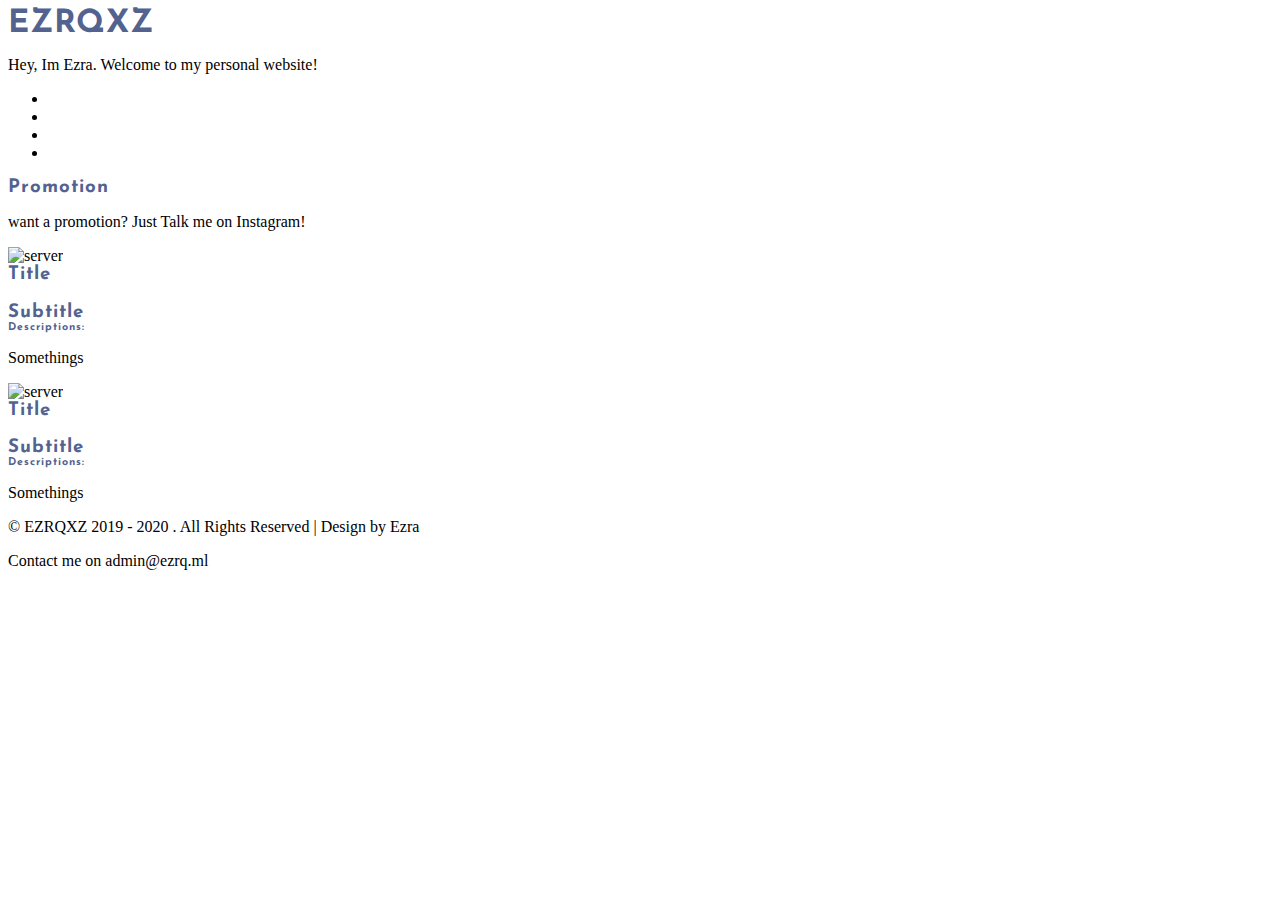
==== index.html @ 6a3e4405 "Update index.html" ====
<!DOCTYPE html>
<html lang="zxx">

<head>
  
    <title>EZRQXZ - Official Website Page</title>
    <meta name="viewport" content="width=device-width, initial-scale=1">
    <meta charset="UTF-8" />
    <meta name="keywords" content="Personal Website"/>
    <link rel="shortcut icon" type="image/x-icon" href="./images/icon.png" />
    <link rel="stylesheet" href="css/bootstrap.css">
    <link rel="stylesheet" href="https://cdnjs.cloudflare.com/ajax/libss/balloon-css/0.4.0/balloon.min.css">
    	
    <script src="https://ajax.googleapis.com/ajax/libs/jquery/2.1.3/jquery.min.js"></script>
<script src="https://maxcdn.bootstrapcdn.com/bootstrap/3.3.5/js/bootstrap.min.js"></script>
    <link rel="stylesheet" href="css/style.css" type="text/css" media="all" />
    <link href="css/font-awesome.css" rel="stylesheet">
    <link href="//fonts.googleapis.com/css?family=Josefin+Sans:100,100i,300,300i,400,400i,600,600i,700,700i" rel="stylesheet">
    <link href="//fonts.googleapis.com/css?family=Open+Sans:300,300i,400,400i,600,600i,700" rel="stylesheet">
    <script type="text/javascript"> </script>
  <!-- Smartsupp Live Chat script -->
<script type="text/javascript">
var _smartsupp = _smartsupp || {};
_smartsupp.key = '5ba82ec1264417f1a2a80b07eed0e42b10dcf477';
window.smartsupp||(function(d) {
  var s,c,o=smartsupp=function(){ o._.push(arguments)};o._=[];
  s=d.getElementsByTagName('script')[0];c=d.createElement('script');
  c.type='text/javascript';c.charset='utf-8';c.async=true;
  c.src='https://www.smartsuppchat.com/loader.js?';s.parentNode.insertBefore(c,s);
})(document);
</script>
</head>

  
<body>
      <div class="main-content" id="home">
        
        <div class="layer">
      
            <header class="header">
                <div class="container-fluid px-lg-5">
                </div>
            </header>
          
            <div class="banner-info-w3ls">
                <h1>EZRQXZ
                </h1>
                <p>Hey, Im Ezra. Welcome to my personal website!</p>
                <div class="social mb-4">
                    <ul>
                        <li><a href="https://www.facebook.com/ezrq.mighty"><span class="fa mr-2 fa-facebook"></span></a></li>
                        <li><a href="https://www.instagram.com/ezrqxz/"><span class="fa mr-2 fa-instagram"></span></a></li>
                        <li><a href="https://www.youtube.com/channel/UCWytL7ja79NQ-mYNYTIW_Gg"><span class="fa mr-2 fa-youtube"></span></a></li>
                        <li><a href="https://www.twitch.tv/ezramightyfx"><span class="fa mr-2 fa-twitch"></span></a></li>
                    </ul>
                </div>
            </div>

        </div>
    </div>

    <style>:root {
            --primary-color: #302AE6;
            --secondary-color: #536390;
            --font-color: #424242;
            --bg-color: #ffffff;
            --heading-color: #292922;
        }
        
        [data-theme="dark"] {
            --primary-color: #9A97F3;
            --secondary-color: #818cab;
            --font-color: #fff;
            --bg-color: #0000;
            --heading-color: #818cab;
        }
            body {
                background-color: var(--bg-color);
            }    
            h1,
h2,
h3,
h4,
h5,
h6 {
    margin: 0;
    color: var(--secondary-color);
    letter-spacing: 1px;
    font-weight: 700;
    font-family: 'Josefin Sans', sans-serif;
}
.theme-switch-wrapper {
  display: flex;
  align-items: center;
}
  em {
    margin-left: 10px;
    font-size: 1rem;
  
}
.theme-switch {
  display: inline-block;
  height: 34px;
  position: relative;
  width: 60px;
}

.theme-switch input {
  display:none;
}

.slider {
  background-color: #ccc;
  bottom: 0;
  cursor: pointer;
  left: 0;
  position: absolute;
  right: 0;
  top: 0;
  transition: .4s;
}

.slider:before {
  background-color: #fff;
  bottom: 4px;
  content: "";
  height: 26px;
  left: 4px;
  position: absolute;
  transition: .4s;
  width: 26px;
}

input:checked + .slider {
  background-color: #555555;
}
#6bb6a
input:checked + .slider:before {
  transform: translateX(26px);
}

.slider.round {
  border-radius: 34px;
}

.slider.round:before {
  border-radius: 50%;
}

        </style>
    <section class="testimonials py-5" id="testimonials">
        <div class="container py-lg-5 p-3">
            <div class="inner-sec-w3ls-pyt speak">
                    <div class="theme-switch-wrapper">
         
                         <!-- --->
                         <script>
                         const toggleSwitch = document.querySelector('.theme-switch input[type="checkbox"]');

function switchTheme(e) {
    toggleSwitch.addEventListener('change', switchTheme, false);
    if (e.target.checked) {
        document.documentElement.setAttribute('data-theme', 'dark');
        localStorage.setItem('theme', 'dark'); 
    }
    else {
        document.documentElement.setAttribute('data-theme', 'light');
        localStorage.setItem('theme', 'light'); //add this
    }    
}
const currentTheme = localStorage.getItem('theme') ? localStorage.getItem('theme') : null;

if (currentTheme) {
    document.documentElement.setAttribute('data-theme', currentTheme);

    if (currentTheme === 'dark') {
        toggleSwitch.checked = true;
    }
}



</script>

<!--   <label class="theme-switch" for="checkbox">
                                <input type="checkbox" id="checkbox" />
                                <div class="slider round"></div>
                          </label>
                        -->
                          
                          
                        </div>
                <h3 class="title"><span>Promotion</span></h3>
                <p>want a promotion? Just Talk me on Instagram!</p>
                <div class="row mt-lg-5 mt-4">
                                <div class="row">
                            <div class="col-md-4 test-img">
                                <img src="images/icon.png" class="img-fluid" alt="server">
                            </div>
                            <div class="col-md-8 test-info">
                                <h3 class="mt-md-4 mt-3"><span class="sub-tittle-team">Title</span><p> </p>Subtitle</h3>
                                <h6>Descriptions:</h6>
                                <p>Somethings
                                        </p>
                                <div class="social mt-4">
                                    <ul>
                                        <a href="https://discord.gg/aJm8CGs"><span class="discord"></span></a>
                                    </ul>
                                </div>
                              <div class="col-md-4 test-img">
                            </div>
                        <div class="row">
                            <div class="col-md-4 test-img">
                                <img src="images/icon.png" class="img-fluid" alt="server">
                            </div>
                            <div class="col-md-8 test-info">
                                <h3 class="mt-md-4 mt-3"><span class="sub-tittle-team">Title</span><p> </p>Subtitle</h3>
                                <h6>Descriptions:</h6>
                                <p>Somethings
                                        </p>
                                <div class="social mt-4">
                                    <ul>
                                        <a href="https://discord.gg/aJm8CGs"><span class="discord"></span></a>
                                    </ul>
                                </div>
                              <div class="col-md-4 test-img">
                            </div>
            
                    
                            </div>
                        </div>
                    </div>
                </div>


            </div>
        </div><!---->
    </section>

    <footer class="py-5 text-center">
        <div class="container">
            <div class="agileinfo-grids">
                <div class="agile-grid-left agile-grid-right text-center">
                    
                </div>
            </div>
            <div class="copyright text-center mb-4">
                <p>© EZRQXZ 2019 - 2020 . All Rights Reserved | Design by Ezra</a> </p>
                 <p> Contact me on admin@ezrq.ml</p>
            </div> 
            <a href="#home" class="move-top scroll"><span class="fa fa-angle-double-up" aria-hidden="true"></span></a>
        </div>
    </footer>
    <!-- //footer -->

</body>

</html>
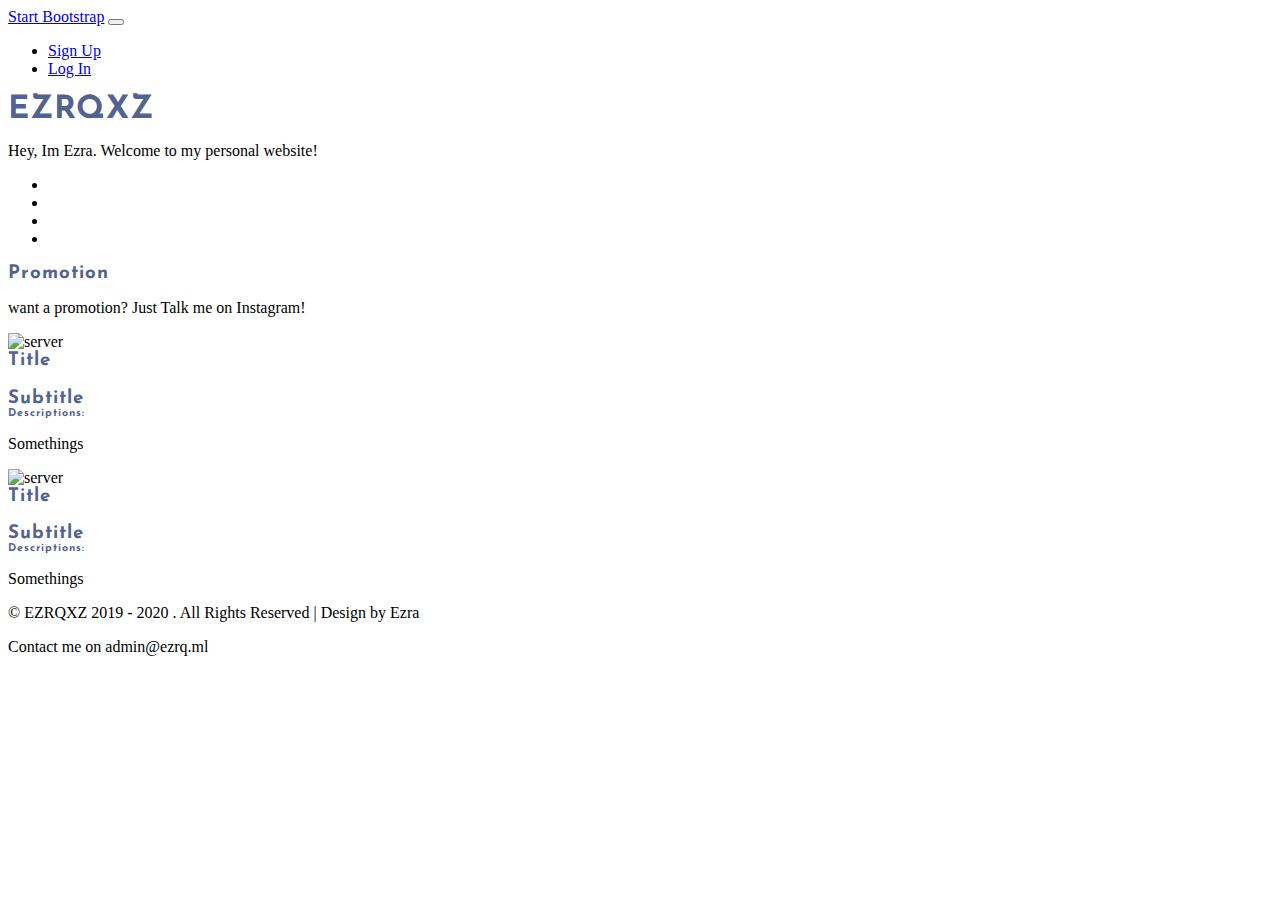
==== commit 49d8b2ba: "Update index.html" ====
--- a/index.html
+++ b/index.html
@@ -35,7 +35,24 @@
   
 <body>
       <div class="main-content" id="home">
-        
+      <nav class="navbar navbar-expand-lg navbar-dark navbar-custom fixed-top">
+    <div class="container">
+      <a class="navbar-brand" href="#">Start Bootstrap</a>
+      <button class="navbar-toggler" type="button" data-toggle="collapse" data-target="#navbarResponsive" aria-controls="navbarResponsive" aria-expanded="false" aria-label="Toggle navigation">
+        <span class="navbar-toggler-icon"></span>
+      </button>
+      <div class="collapse navbar-collapse" id="navbarResponsive">
+        <ul class="navbar-nav ml-auto">
+          <li class="nav-item">
+            <a class="nav-link" href="#">Sign Up</a>
+          </li>
+          <li class="nav-item">
+            <a class="nav-link" href="#">Log In</a>
+          </li>
+        </ul>
+      </div>
+    </div>
+  </nav>  
         <div class="layer">
       
             <header class="header">
@@ -193,8 +210,7 @@
                         </div>
                 <h3 class="title"><span>Promotion</span></h3>
                 <p>want a promotion? Just Talk me on Instagram!</p>
-                <div class="row mt-lg-5 mt-4">
-                                <div class="row">
+            
                             <div class="col-md-4 test-img">
                                 <img src="images/icon.png" class="img-fluid" alt="server">
                             </div>
@@ -210,8 +226,7 @@
                                 </div>
                               <div class="col-md-4 test-img">
                             </div>
-                        <div class="row">
-                            <div class="col-md-4 test-img">
+                                    <div class="col-md-4 test-img">
                                 <img src="images/icon.png" class="img-fluid" alt="server">
                             </div>
                             <div class="col-md-8 test-info">
@@ -226,9 +241,6 @@
                                 </div>
                               <div class="col-md-4 test-img">
                             </div>
-            
-                    
-                            </div>
                         </div>
                     </div>
                 </div>
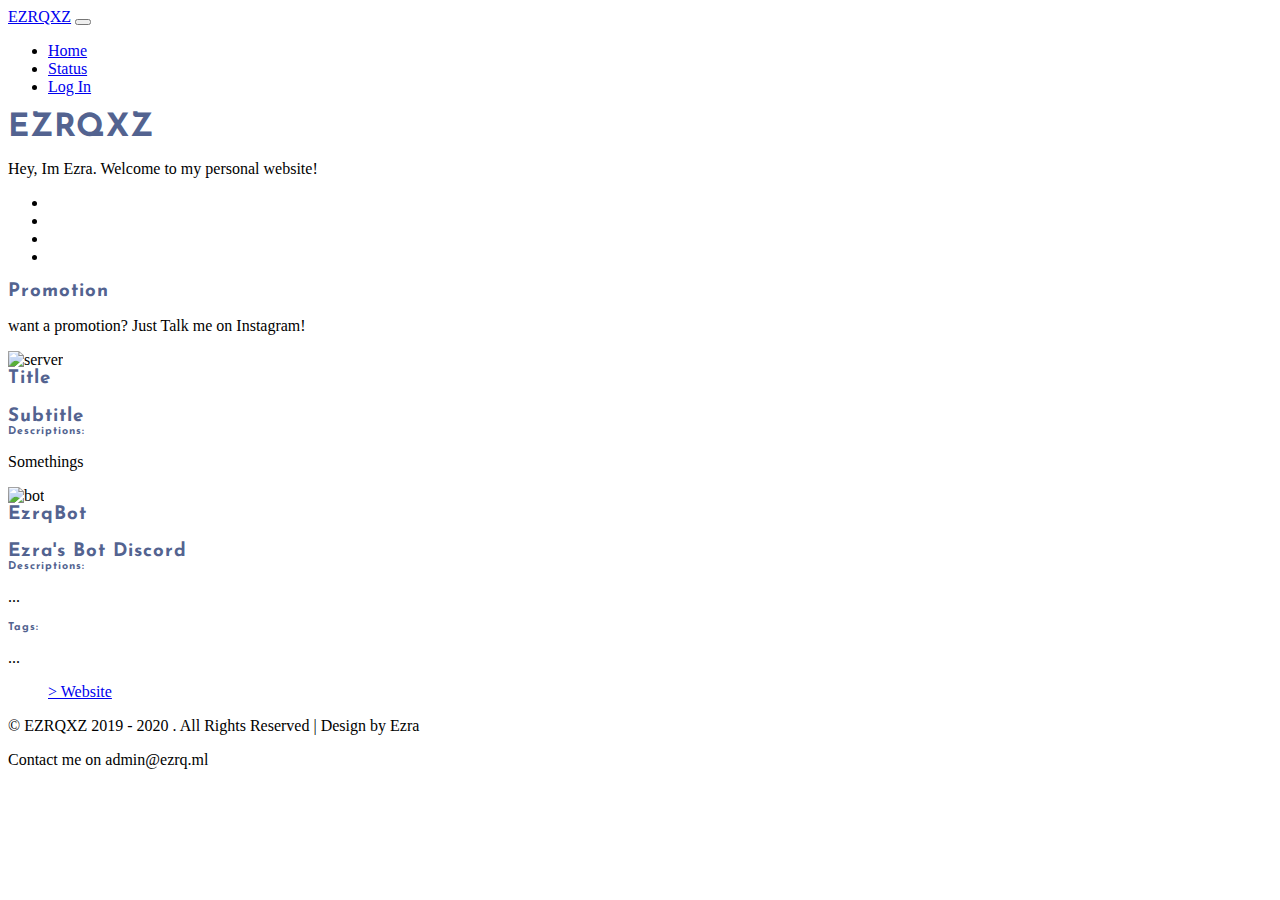
==== commit 345b7ece: "Update index.html" ====
--- a/index.html
+++ b/index.html
@@ -27,7 +27,11 @@
   var s,c,o=smartsupp=function(){ o._.push(arguments)};o._=[];
   s=d.getElementsByTagName('script')[0];c=d.createElement('script');
   c.type='text/javascript';c.charset='utf-8';c.async=true;
-  c.src='https://www.smartsuppchat.com/loader.js?';s.parentNode.insertBefore(c,s);
+  c.src='
+  
+  
+  
+  ://www.smartsuppchat.com/loader.js?';s.parentNode.insertBefore(c,s);
 })(document);
 </script>
 </head>
@@ -37,14 +41,17 @@
       <div class="main-content" id="home">
       <nav class="navbar navbar-expand-lg navbar-dark navbar-custom fixed-top">
     <div class="container">
-      <a class="navbar-brand" href="#">Start Bootstrap</a>
+      <a class="navbar-brand" href="#">EZRQXZ</a>
       <button class="navbar-toggler" type="button" data-toggle="collapse" data-target="#navbarResponsive" aria-controls="navbarResponsive" aria-expanded="false" aria-label="Toggle navigation">
         <span class="navbar-toggler-icon"></span>
       </button>
       <div class="collapse navbar-collapse" id="navbarResponsive">
         <ul class="navbar-nav ml-auto">
           <li class="nav-item">
-            <a class="nav-link" href="#">Sign Up</a>
+            <a class="nav-link" href="#">Home</a>
+          </li>
+          <li class="nav-item">
+            <a class="nav-link" href="https://status.ezrq.ml">Status</a>
           </li>
           <li class="nav-item">
             <a class="nav-link" href="#">Log In</a>
@@ -224,22 +231,24 @@
                                         <a href="https://discord.gg/aJm8CGs"><span class="discord"></span></a>
                                     </ul>
                                 </div>
-                              <div class="col-md-4 test-img">
-                            </div>
-                                    <div class="col-md-4 test-img">
-                                <img src="images/icon.png" class="img-fluid" alt="server">
+                   <div class="col-lg-6 test-grid text-left">
+                        <div class="row">
+
+                            <div class="col-md-4 test-img">
+                                <img src="images/icon.png" class="img-fluid" alt="bot">
                             </div>
                             <div class="col-md-8 test-info">
-                                <h3 class="mt-md-4 mt-3"><span class="sub-tittle-team">Title</span><p> </p>Subtitle</h3>
+                                <h3 class="mt-md-4 mt-3"><span class="sub-tittle-team">EzrqBot</span><p></p> Ezra's Bot Discord</h3>
                                 <h6>Descriptions:</h6>
-                                <p>Somethings
-                                        </p>
+                                <p>...</p>
+                                <p></p>
+                                <h6>Tags:</h6>
+                                <p>...</p>
                                 <div class="social mt-4">
                                     <ul>
-                                        <a href="https://discord.gg/aJm8CGs"><span class="discord"></span></a>
+                                        <a href="./bot/index.html"><span class="discord">> Website</span></a>
                                     </ul>
                                 </div>
-                              <div class="col-md-4 test-img">
                             </div>
                         </div>
                     </div>
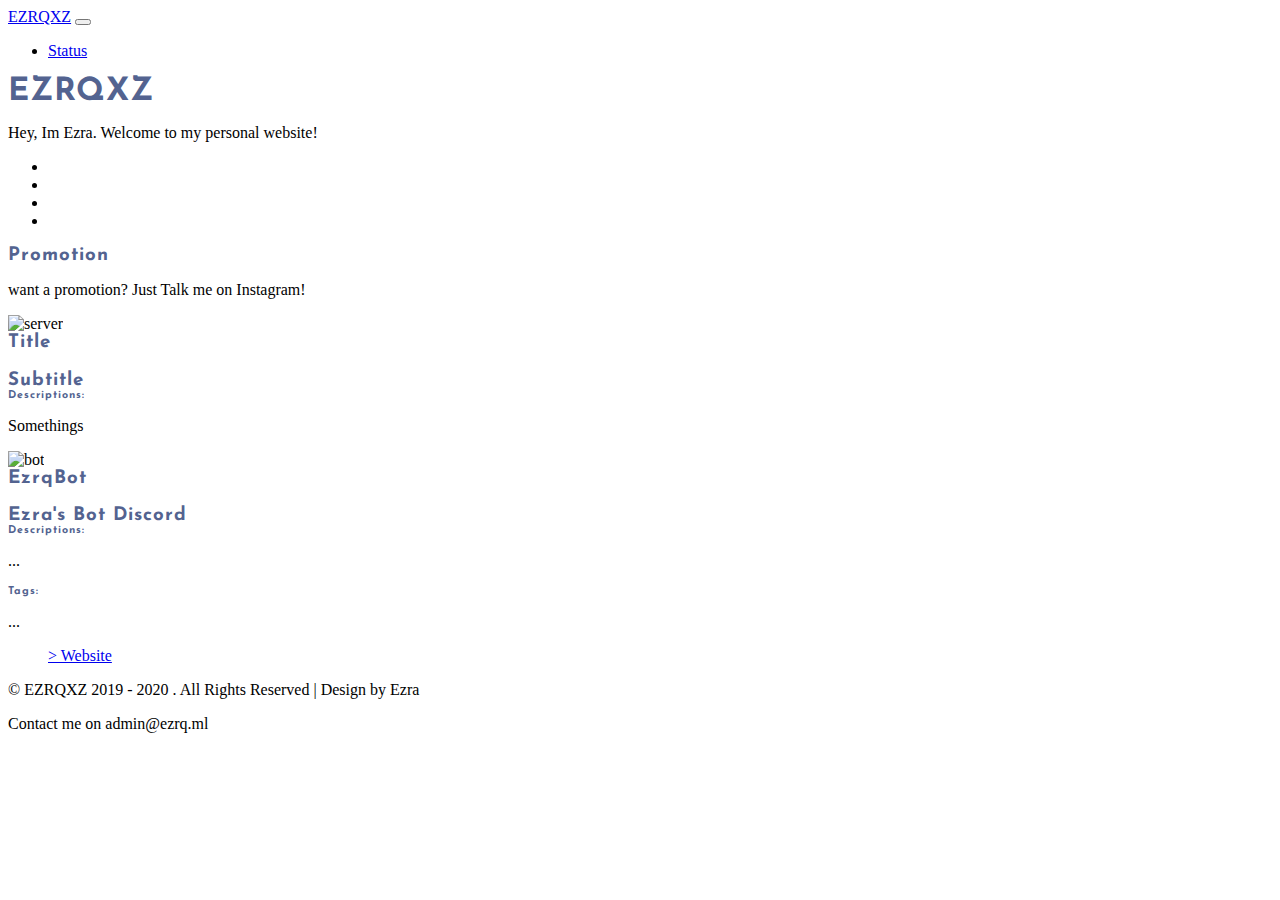
==== commit 483c09ad: "Update index.html" ====
--- a/index.html
+++ b/index.html
@@ -38,6 +38,15 @@
 
   
 <body>
+  <!-- The core Firebase JS SDK is always required and must be listed first -->
+<script src="/__/firebase/7.18.0/firebase-app.js"></script>
+
+<!-- TODO: Add SDKs for Firebase products that you want to use
+     https://firebase.google.com/docs/web/setup#available-libraries -->
+<script src="/__/firebase/7.18.0/firebase-analytics.js"></script>
+
+<!-- Initialize Firebase -->
+<script src="/__/firebase/init.js"></script>
       <div class="main-content" id="home">
       <nav class="navbar navbar-expand-lg navbar-dark navbar-custom fixed-top">
     <div class="container">
@@ -48,13 +57,8 @@
       <div class="collapse navbar-collapse" id="navbarResponsive">
         <ul class="navbar-nav ml-auto">
           <li class="nav-item">
-            <a class="nav-link" href="#">Home</a>
-          </li>
-          <li class="nav-item">
             <a class="nav-link" href="https://status.ezrq.ml">Status</a>
           </li>
-          <li class="nav-item">
-            <a class="nav-link" href="#">Log In</a>
           </li>
         </ul>
       </div>
@@ -230,8 +234,7 @@
                                     <ul>
                                         <a href="https://discord.gg/aJm8CGs"><span class="discord"></span></a>
                                     </ul>
-                                </div>
-                   <div class="col-lg-6 test-grid text-left">
+                                       <div class="col-lg-6 test-grid text-left">
                         <div class="row">
 
                             <div class="col-md-4 test-img">
@@ -253,6 +256,8 @@
                         </div>
                     </div>
                 </div>
+                                </div>
+             
 
 
             </div>
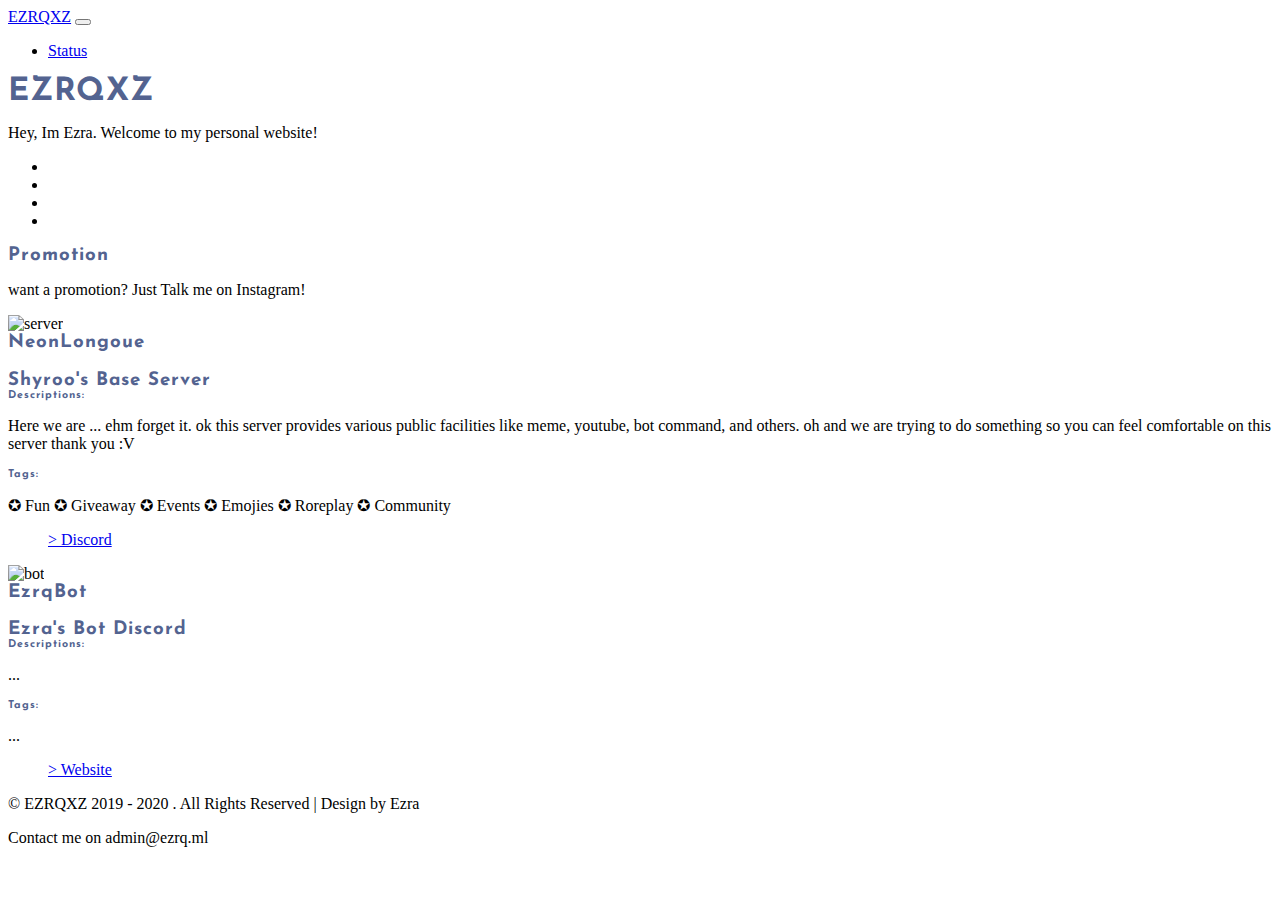
==== commit 2d4c6040: "Update index.html" ====
--- a/index.html
+++ b/index.html
@@ -221,20 +221,39 @@
                         </div>
                 <h3 class="title"><span>Promotion</span></h3>
                 <p>want a promotion? Just Talk me on Instagram!</p>
-            
+             <div class="row mt-lg-5 mt-4">
+
+                    <div class="col-lg-6 test-grid text-left">
+                        <div class="row">
+<!--https://cdn.discordapp.com/icons/616643138941091841/75fd2248d7b629e6c54e6bc9b59d294f.jpg?size=128-->
                             <div class="col-md-4 test-img">
                                 <img src="images/icon.png" class="img-fluid" alt="server">
                             </div>
                             <div class="col-md-8 test-info">
-                                <h3 class="mt-md-4 mt-3"><span class="sub-tittle-team">Title</span><p> </p>Subtitle</h3>
+                                <h3 class="mt-md-4 mt-3"><span class="sub-tittle-team">NeonLongoue</span><p> </p>Shyroo's Base Server</h3>
                                 <h6>Descriptions:</h6>
-                                <p>Somethings
+                                <p>Here we are ... ehm forget it.
+                                        ok this server provides various public facilities like meme, youtube, bot command, and others.
+                                        oh and we are trying to do something so you can feel comfortable on this server thank you :V
+                                        </p>
+
+                                        <h6>      Tags:</h6>
+                                       <p>   ✪ Fun
+                                                ✪ Giveaway
+                                          ✪ Events
+                                              ✪ Emojies
+                                         ✪ Roreplay
+                                         ✪ Community</p>
                                         </p>
                                 <div class="social mt-4">
                                     <ul>
-                                        <a href="https://discord.gg/aJm8CGs"><span class="discord"></span></a>
+                                        <a href="https://discord.gg/aJm8CGs"><span class="discord">> Discord</span></a>
                                     </ul>
-                                       <div class="col-lg-6 test-grid text-left">
+                                </div>
+                            </div>
+                        </div>
+                    </div>
+                    <div class="col-lg-6 test-grid text-left">
                         <div class="row">
 
                             <div class="col-md-4 test-img">
@@ -256,8 +275,6 @@
                         </div>
                     </div>
                 </div>
-                                </div>
-             
 
 
             </div>
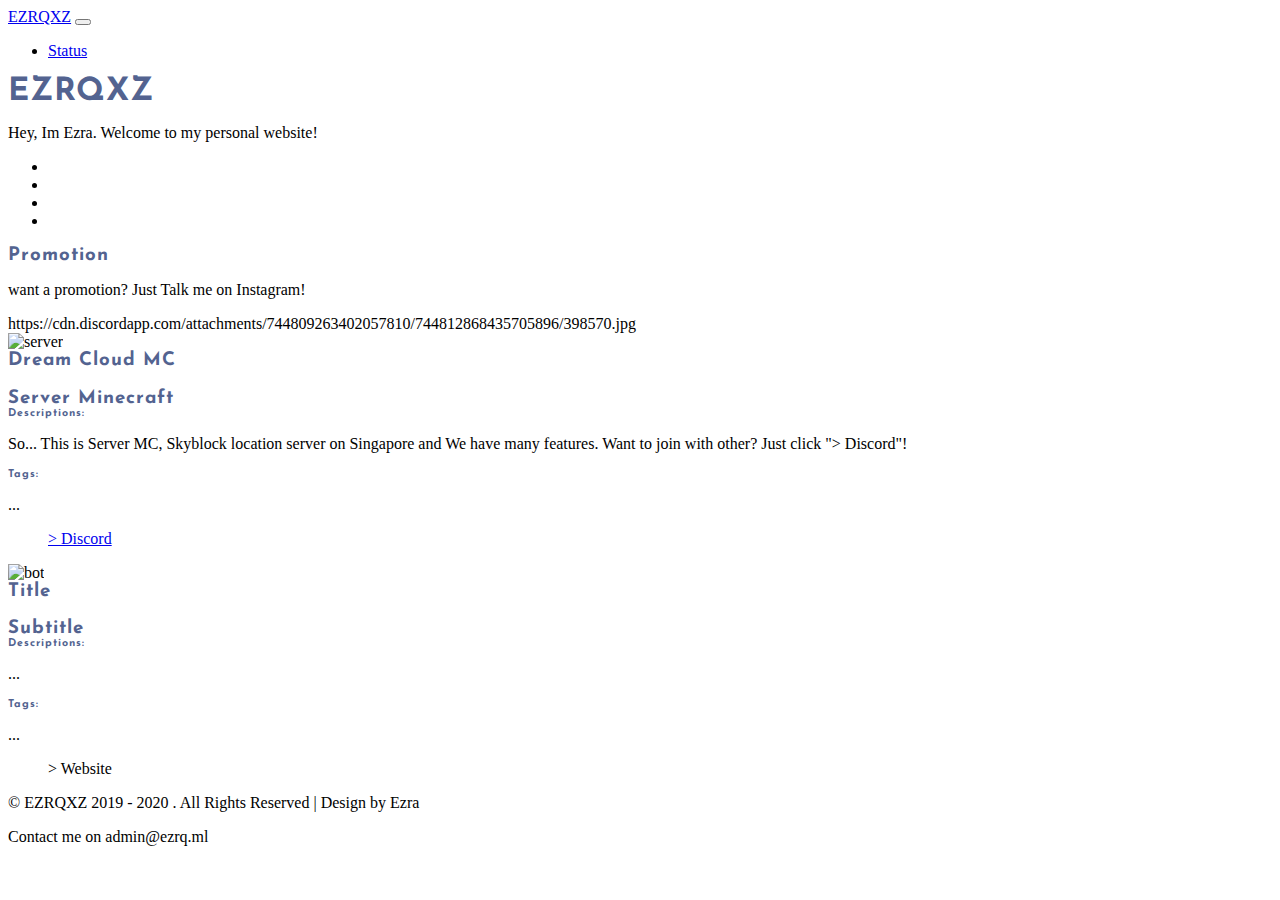
==== commit 869f2e82: "Update index.html" ====
--- a/index.html
+++ b/index.html
@@ -19,7 +19,7 @@
     <link href="//fonts.googleapis.com/css?family=Josefin+Sans:100,100i,300,300i,400,400i,600,600i,700,700i" rel="stylesheet">
     <link href="//fonts.googleapis.com/css?family=Open+Sans:300,300i,400,400i,600,600i,700" rel="stylesheet">
     <script type="text/javascript"> </script>
-  <!-- Smartsupp Live Chat script -->
+<!-- Smartsupp Live Chat script -->
 <script type="text/javascript">
 var _smartsupp = _smartsupp || {};
 _smartsupp.key = '5ba82ec1264417f1a2a80b07eed0e42b10dcf477';
@@ -27,12 +27,9 @@
   var s,c,o=smartsupp=function(){ o._.push(arguments)};o._=[];
   s=d.getElementsByTagName('script')[0];c=d.createElement('script');
   c.type='text/javascript';c.charset='utf-8';c.async=true;
-  c.src='
-  
-  
-  
-  ://www.smartsuppchat.com/loader.js?';s.parentNode.insertBefore(c,s);
+  c.src='https://www.smartsuppchat.com/loader.js?';s.parentNode.insertBefore(c,s);
 })(document);
+</script>
 </script>
 </head>
 
@@ -178,6 +175,8 @@
 
         </style>
     <section class="testimonials py-5" id="testimonials">
+      <!-- Smartsupp Live Chat script -->
+
         <div class="container py-lg-5 p-3">
             <div class="inner-sec-w3ls-pyt speak">
                     <div class="theme-switch-wrapper">
@@ -224,30 +223,23 @@
              <div class="row mt-lg-5 mt-4">
 
                     <div class="col-lg-6 test-grid text-left">
-                        <div class="row">
+                        <div class="row">https://cdn.discordapp.com/attachments/744809263402057810/744812868435705896/398570.jpg
 <!--https://cdn.discordapp.com/icons/616643138941091841/75fd2248d7b629e6c54e6bc9b59d294f.jpg?size=128-->
                             <div class="col-md-4 test-img">
                                 <img src="images/icon.png" class="img-fluid" alt="server">
                             </div>
                             <div class="col-md-8 test-info">
-                                <h3 class="mt-md-4 mt-3"><span class="sub-tittle-team">NeonLongoue</span><p> </p>Shyroo's Base Server</h3>
+                                <h3 class="mt-md-4 mt-3"><span class="sub-tittle-team">Dream Cloud MC</span><p> </p>Server Minecraft</h3>
                                 <h6>Descriptions:</h6>
-                                <p>Here we are ... ehm forget it.
-                                        ok this server provides various public facilities like meme, youtube, bot command, and others.
-                                        oh and we are trying to do something so you can feel comfortable on this server thank you :V
+                                <p>So... This is Server MC, Skyblock location server on Singapore and We have many features. Want to join with other? Just click "> Discord"!
                                         </p>
 
                                         <h6>      Tags:</h6>
-                                       <p>   ✪ Fun
-                                                ✪ Giveaway
-                                          ✪ Events
-                                              ✪ Emojies
-                                         ✪ Roreplay
-                                         ✪ Community</p>
+                                       <p>...</p>
                                         </p>
                                 <div class="social mt-4">
                                     <ul>
-                                        <a href="https://discord.gg/aJm8CGs"><span class="discord">> Discord</span></a>
+                                        <a href="https://discord.gg/kTJfJZV"><span class="discord">> Discord</span></a>
                                     </ul>
                                 </div>
                             </div>
@@ -260,7 +252,7 @@
                                 <img src="images/icon.png" class="img-fluid" alt="bot">
                             </div>
                             <div class="col-md-8 test-info">
-                                <h3 class="mt-md-4 mt-3"><span class="sub-tittle-team">EzrqBot</span><p></p> Ezra's Bot Discord</h3>
+                                <h3 class="mt-md-4 mt-3"><span class="sub-tittle-team">Title</span><p></p> Subtitle</h3>
                                 <h6>Descriptions:</h6>
                                 <p>...</p>
                                 <p></p>
@@ -268,14 +260,24 @@
                                 <p>...</p>
                                 <div class="social mt-4">
                                     <ul>
-                                        <a href="./bot/index.html"><span class="discord">> Website</span></a>
+                                       <span class="discord">> Website</span></a>
                                     </ul>
                                 </div>
                             </div>
                         </div>
                     </div>
                 </div>
-
+<!-- Smartsupp Live Chat script -->
+<script type="text/javascript">
+var _smartsupp = _smartsupp || {};
+_smartsupp.key = '5ba82ec1264417f1a2a80b07eed0e42b10dcf477';
+window.smartsupp||(function(d) {
+  var s,c,o=smartsupp=function(){ o._.push(arguments)};o._=[];
+  s=d.getElementsByTagName('script')[0];c=d.createElement('script');
+  c.type='text/javascript';c.charset='utf-8';c.async=true;
+  c.src='https://www.smartsuppchat.com/loader.js?';s.parentNode.insertBefore(c,s);
+})(document);
+</script>
 
             </div>
         </div><!---->
